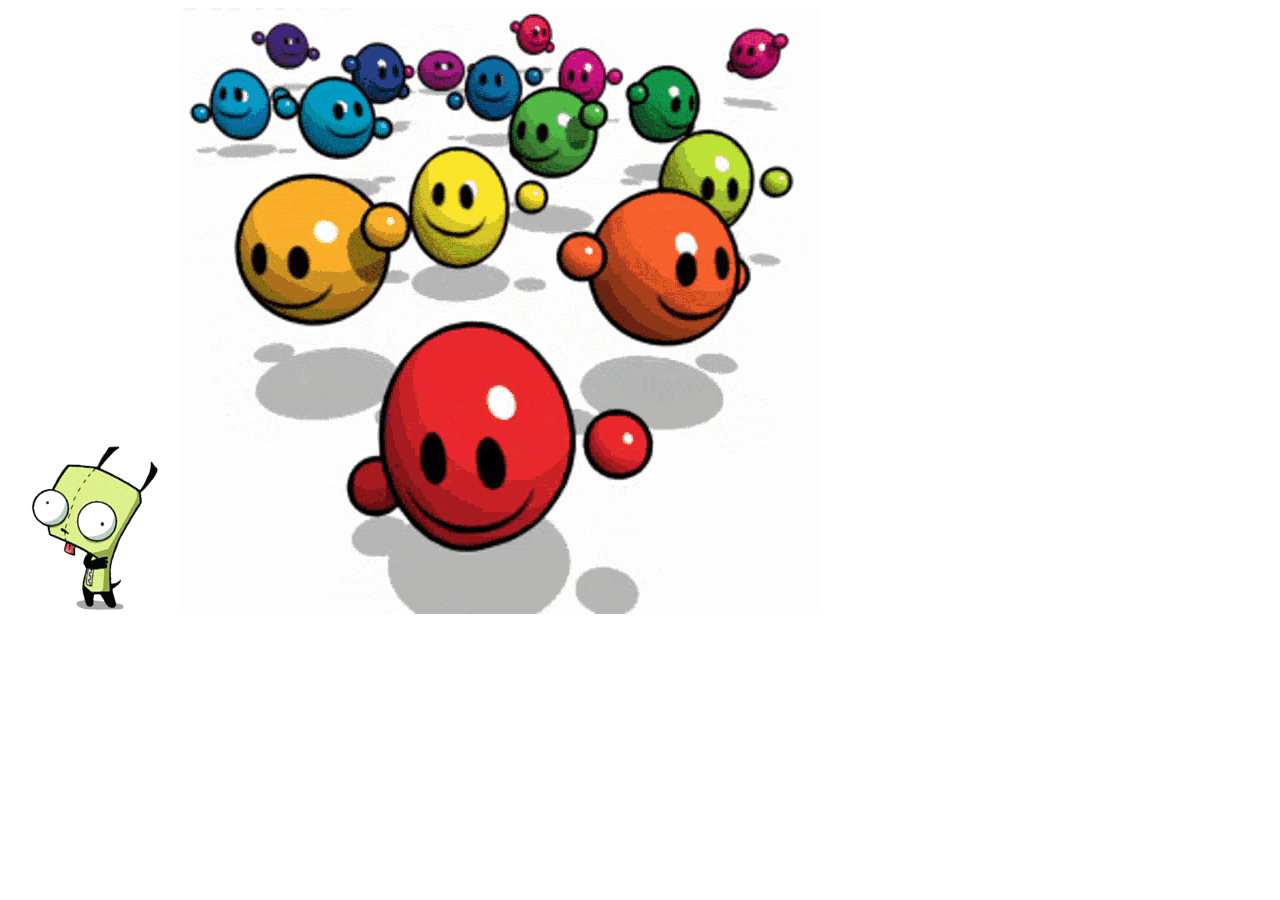
==== index.html @ d59d0b46 "Add HTML boilerplate and some gifs" ====
<!DOCTYPE html>

<html lang="en">

    <head>

        <meta charset="UTF-8">
        <meta name="viewport" content="width=device-width", intitial-scale="1.0">
        <meta http-equiv="X-UA-Compatible" content="ie=edge">
        <title>Portfolio Site</title>
        <link rel="stylesheet" href="style.css">

    </head>



    <body>



        <img src="assets/girdancing.gif" alt="Gir doing a dance!" id="gir-gif">
        <img src="assets/smileydance.gif" alt="A bunch of smileys dancing!" id="smiley-gif">

        <script src="javascript.js"></script>
    </body>



</html>
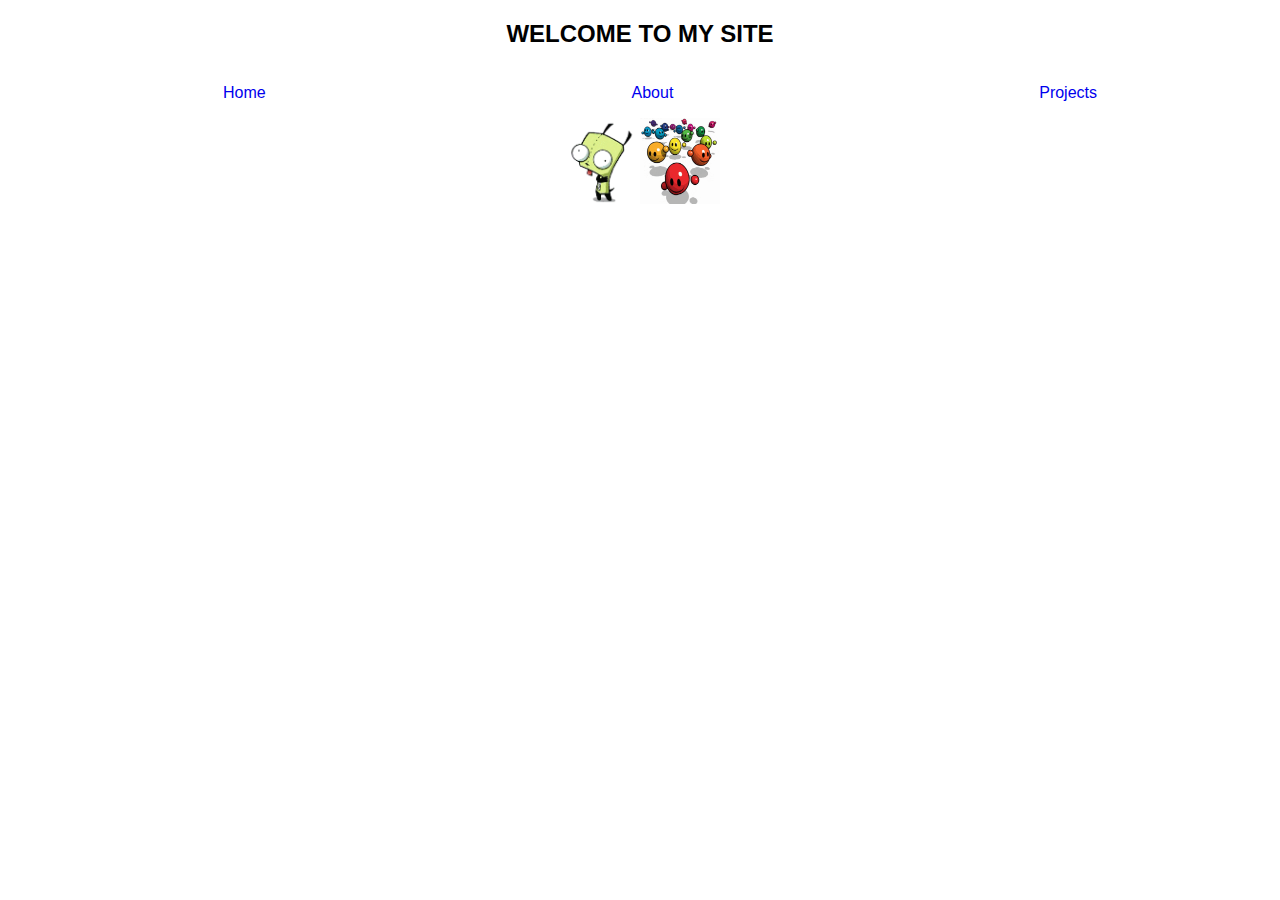
==== commit 1391d403: "Add rainbow text" ====
--- a/index.html
+++ b/index.html
@@ -8,7 +8,7 @@
         <meta name="viewport" content="width=device-width", intitial-scale="1.0">
         <meta http-equiv="X-UA-Compatible" content="ie=edge">
         <title>Portfolio Site</title>
-        <link rel="stylesheet" href="style.css">
+        <link rel="stylesheet" href="styles.css">
 
     </head>
 
@@ -17,11 +17,32 @@
     <body>
 
 
+        <div id="site-header">
+            <h2 class="rainbow">WELCOME TO MY SITE</h2>
+        </div>
 
-        <img src="assets/girdancing.gif" alt="Gir doing a dance!" id="gir-gif">
-        <img src="assets/smileydance.gif" alt="A bunch of smileys dancing!" id="smiley-gif">
+        <div id="nav-container">
+
+            <ul id="nav-bar" class="rainbow">
+
+                <li><a href="index.html">Home</a></li>
+                <li><a href="about.html">About</a></li>
+                <li><a href="projects.html">Projects</a></li>
+
+            </ul>
+
+        </div>
+
+
+        <div id="gif-div">
+
+            <img src="assets/girdancing.gif" alt="Gir doing a dance!" id="gir-gif">
+            <img src="assets/smileydance.gif" alt="A bunch of smileys dancing!" id="smiley-gif">
+
+        </div>
 
         <script src="javascript.js"></script>
+
     </body>
 
 
--- a/styles.css
+++ b/styles.css
@@ -0,0 +1,105 @@
+
+body {
+
+    margin: 0;
+    padding: 0;
+    display: flex;
+    flex-direction: column;
+    justify-content: space-between;
+    font-family: Verdana, sans-serif;
+
+}
+
+li {
+
+    list-style: none;
+}
+
+a {
+
+    text-decoration: none;
+}
+
+
+#site-header {
+
+    display: flex;
+    justify-content: center;
+
+}
+
+#nav-container {
+
+    background-color: white;
+    border-radius: 100px;
+}
+
+#nav-bar {
+
+    display: flex;
+    justify-content: space-around;
+}
+
+
+#gif-div {
+
+    display: flex;
+    justify-content: center;
+}
+
+#gir-gif {
+
+    width: 80px;
+    height: 86px;
+}
+
+#smiley-gif {
+
+    width: 80px;
+    height: 76;
+}
+
+.rainbow{
+
+    animation: rainbow 2.5s linear;
+    animation-iteration-count: infinite;
+}
+
+@keyframes rainbow{
+    100%,0%{
+        color: rgb(255,0,0);
+    }
+    8%{
+        color: rgb(255,127,0);
+    }
+    16%{
+        color: rgb(255,255,0);
+    }
+    25%{
+        color: rgb(127,255,0);
+    }
+    33%{
+        color: rgb(0,255,0);
+    }
+    41%{
+        color: rgb(0,255,127);
+    }
+    50%{
+        color: rgb(0,255,255);
+    }
+    58%{
+        color: rgb(0,127,255);
+    }
+    66%{
+        color: rgb(0,0,255);
+    }
+    75%{
+        color: rgb(127,0,255);
+    }
+    83%{
+        color: rgb(255,0,255);
+    }
+    91%{
+        color: rgb(255,0,127);
+    }
+}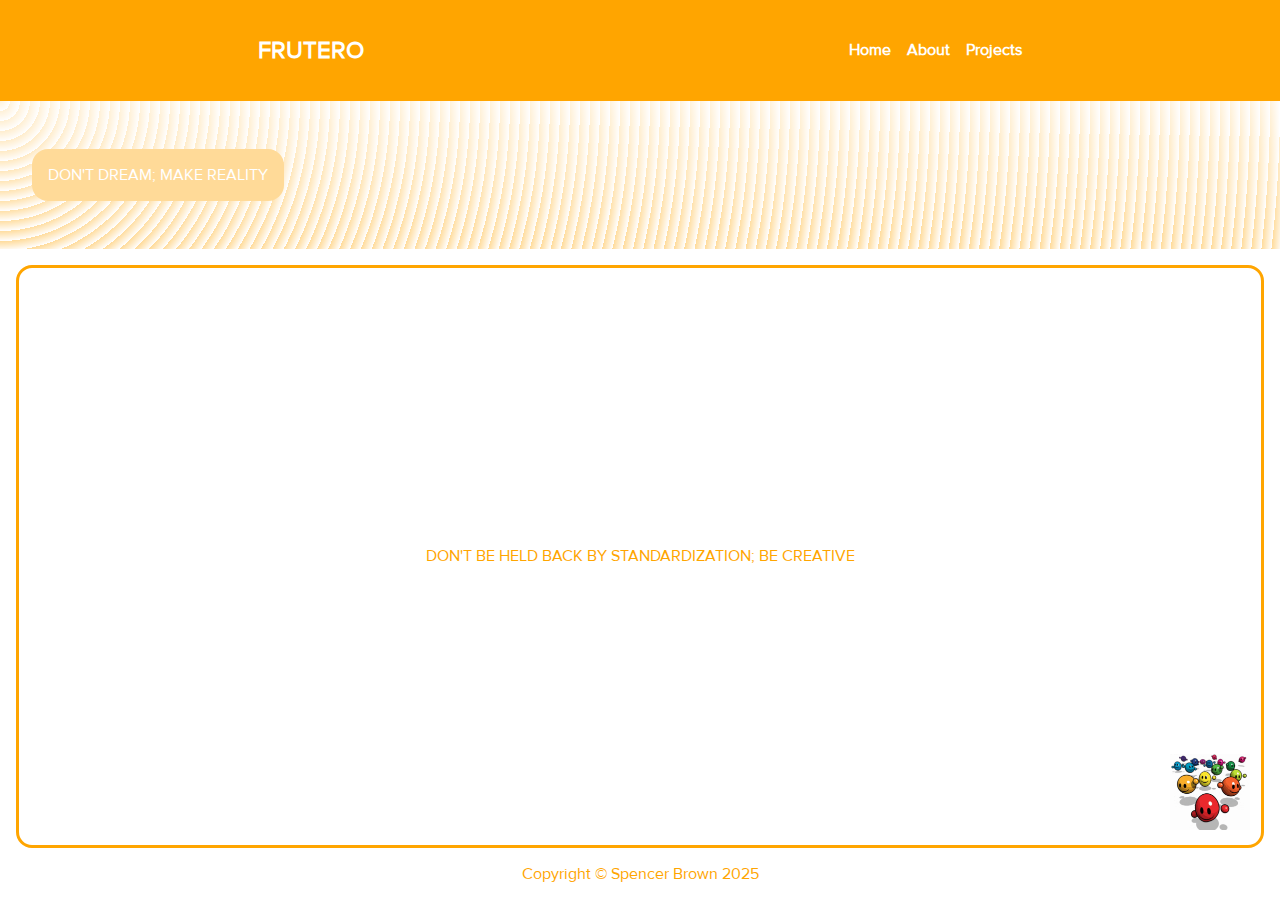
==== commit 9d441cf7: "Add basic site layout" ====
--- a/index.html
+++ b/index.html
@@ -9,6 +9,7 @@
         <meta http-equiv="X-UA-Compatible" content="ie=edge">
         <title>Portfolio Site</title>
         <link rel="stylesheet" href="styles.css">
+        <script src="javascript.js" defer></script>
 
     </head>
 
@@ -18,33 +19,67 @@
 
 
         <div id="site-header">
-            <h2 class="rainbow">WELCOME TO MY SITE</h2>
-        </div>
 
-        <div id="nav-container">
+            <h2>FRUTERO</h2>
 
-            <ul id="nav-bar" class="rainbow">
+            <ul id="nav-bar">
 
-                <li><a href="index.html">Home</a></li>
+                <li ><a href="index.html">Home</a></li>
                 <li><a href="about.html">About</a></li>
                 <li><a href="projects.html">Projects</a></li>
 
             </ul>
 
+
         </div>
 
 
-        <div id="gif-div">
 
-            <img src="assets/girdancing.gif" alt="Gir doing a dance!" id="gir-gif">
-            <img src="assets/smileydance.gif" alt="A bunch of smileys dancing!" id="smiley-gif">
+
+
+        <div id="sub-header">
+
+            <p id="sub-header-text">DON'T DREAM; MAKE REALITY</p>
 
         </div>
 
-        <script src="javascript.js"></script>
+
+
+
+        <div id="main-content">
+
+
+            DON'T BE HELD BACK BY STANDARDIZATION; BE CREATIVE
+
+            <img id="smilies" src="assets/smileydance.gif" alt="A bunch of smileys dancing!">
+
+        </div>
+
+
+
+
+
+
+
+
+        
+
+
+        
 
     </body>
 
 
 
+
+
+
+    <footer>
+
+        Copyright © Spencer Brown 2025
+
+    </footer>
+
+
+
 </html>--- a/styles.css
+++ b/styles.css
@@ -1,3 +1,31 @@
+
+/*
+
+    colors:
+
+    orange: #ffa500
+    baby blue: #d3f5f5
+    very light gray: #f2f3f4
+    highlighter pink: #ff69b4
+    light gray: #dbe2e9
+    white: #ffffff
+
+
+*/
+
+
+li {
+
+    list-style: none;
+    
+}
+
+a {
+
+    text-decoration: none;
+    color: #ffffff;
+}
+
 
 body {
 
@@ -6,64 +34,108 @@
     display: flex;
     flex-direction: column;
     justify-content: space-between;
-    font-family: Verdana, sans-serif;
+    height: 100%;
+    height: 100vh;
+    font-family: 'proxima-nova', 'Segoe UI', Tahoma, Geneva, Verdana, sans-serif;
 
 }
 
-li {
 
-    list-style: none;
-}
+footer {
 
-a {
-
-    text-decoration: none;
+    display: flex;
+    justify-content: center;
+    color: #ffa500;
+    padding-bottom: 16px;
 }
 
 
 #site-header {
 
     display: flex;
-    justify-content: center;
+    justify-content: space-around;
+    padding: 16px;
+    color: #ffffff;
 
+    background-color: #ffa500;
+    font-weight: bold;
 }
 
-#nav-container {
 
-    background-color: white;
-    border-radius: 100px;
-}
+
 
 #nav-bar {
 
+    margin: 0;
+    padding: 0;
     display: flex;
-    justify-content: space-around;
+    align-items: center;
+    gap: 16px;
 }
 
 
-#gif-div {
+
+#sub-header {
 
     display: flex;
-    justify-content: center;
+    justify-content: flex-start;
+    padding: 32px;
+    gap: 16px;
+
+    background-color: #ffffff;
+    color: #ffffff;
+    opacity: 0.4;
+    background-image:  repeating-radial-gradient( circle at 0 0, transparent 0, #ffffff 10px ), repeating-linear-gradient( #ffa50055, #ffa500 );
 }
 
-#gir-gif {
+
+#sub-header-text {
+
+    background-color: #ffa500;
+    padding: 16px;
+    border-radius: 16px;
+}
+
+
+
+#main-content {
+
+    margin: 16px;
+    padding: 16px;
+    display: flex;
+    flex-direction: column;
+    flex: 2;
+    justify-content: center;
+    align-items: center;
+
+    border: solid;
+    border-radius: 16px;
+    color: #ffa500;
+    
+}
+
+#smilies {
 
     width: 80px;
-    height: 86px;
+    height: 76px;
+    position: absolute;
+    bottom: 70px;
+    right: 30px;
 }
 
-#smiley-gif {
-
-    width: 80px;
-    height: 76;
-}
-
-.rainbow{
+.rainbow {
 
     animation: rainbow 2.5s linear;
     animation-iteration-count: infinite;
 }
+
+@font-face {
+    font-family: 'proxima-nova';
+    src: url(fonts/proxima-nova/proximanova_regular.ttf) format("truetype");
+    font-weight: normal;
+    font-style: normal;
+}
+
 
 @keyframes rainbow{
     100%,0%{
@@ -102,4 +174,10 @@
     91%{
         color: rgb(255,0,127);
     }
-}+
+    
+}
+
+
+
+
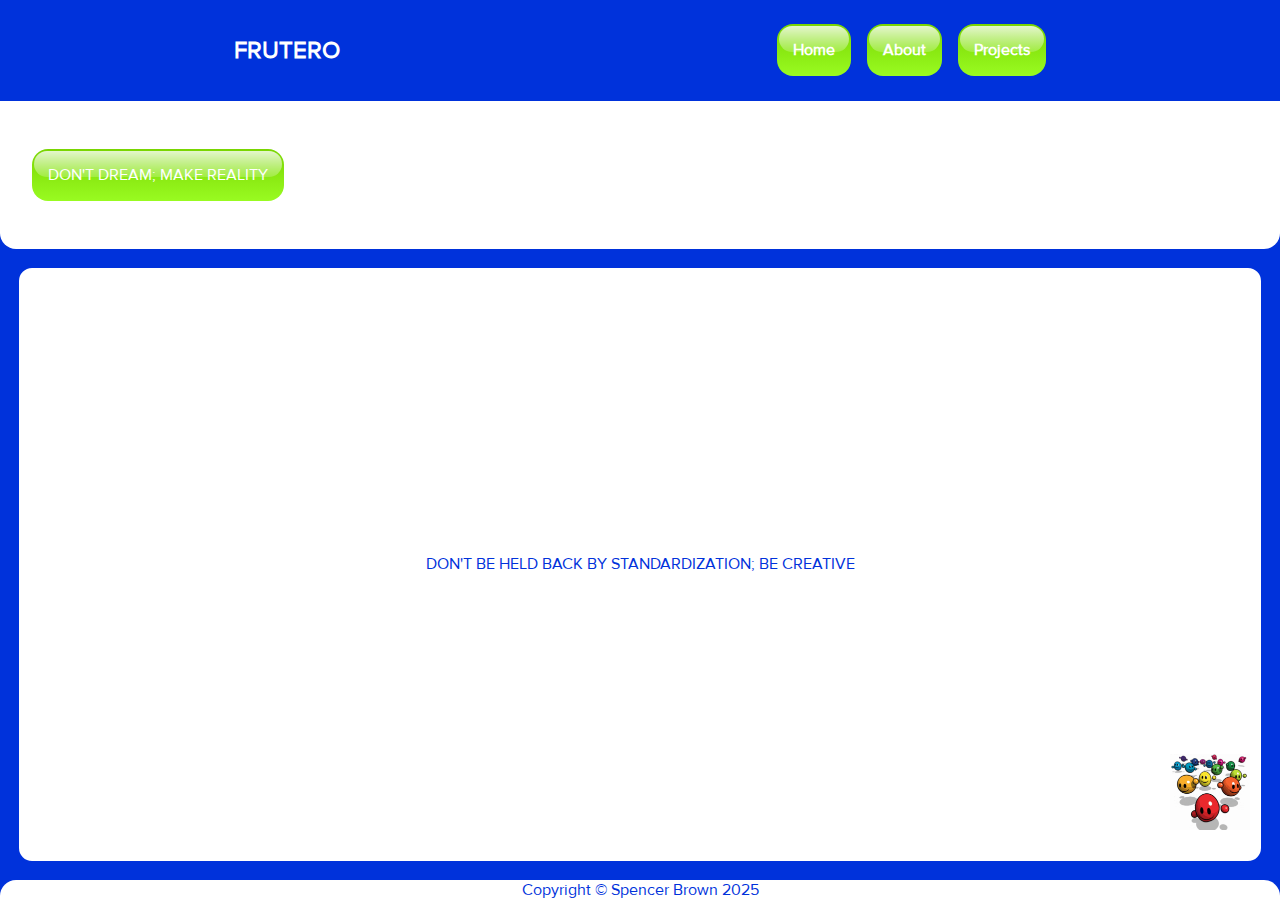
==== commit 2cb14c19: "Change website color palette; Add glossy button CSS" ====
--- a/index.html
+++ b/index.html
@@ -24,9 +24,9 @@
 
             <ul id="nav-bar">
 
-                <li ><a href="index.html">Home</a></li>
-                <li><a href="about.html">About</a></li>
-                <li><a href="projects.html">Projects</a></li>
+                <li class="glass-green"><a href="index.html">Home</a></li>
+                <li class="glass-green"><a href="about.html">About</a></li>
+                <li class="glass-green"><a href="projects.html">Projects</a></li>
 
             </ul>
 
@@ -39,7 +39,7 @@
 
         <div id="sub-header">
 
-            <p id="sub-header-text">DON'T DREAM; MAKE REALITY</p>
+            <p class="glass-green">DON'T DREAM; MAKE REALITY</p>
 
         </div>
 
--- a/styles.css
+++ b/styles.css
@@ -3,21 +3,30 @@
 
     colors:
 
-    orange: #ffa500
+    weird color palette:
+
+    orange: #0032db
     baby blue: #d3f5f5
     very light gray: #f2f3f4
     highlighter pink: #ff69b4
     light gray: #dbe2e9
     white: #ffffff
-
+    
+
+    frutiger-aero palette:
+
+    blue: #0032db
+    light-blue: #0689e4
+    green: #71ab23
+    yellow: #fbb905
+    orange: #d55e0f
 
 */
 
 
 li {
 
-    list-style: none;
-    
+    list-style: none;    
 }
 
 a {
@@ -37,7 +46,8 @@
     height: 100%;
     height: 100vh;
     font-family: 'proxima-nova', 'Segoe UI', Tahoma, Geneva, Verdana, sans-serif;
-
+    background-color: #0032db;
+    /* background-image:  repeating-radial-gradient( circle at 0 0, transparent 0, #ffffff 10px ), repeating-linear-gradient( #0032db55, #0032db ); */
 }
 
 
@@ -45,8 +55,12 @@
 
     display: flex;
     justify-content: center;
-    color: #ffa500;
-    padding-bottom: 16px;
+    align-items: center;
+    color: #0032db;
+    background-color: #ffffff;
+    border-top-left-radius: 16px;
+    border-top-right-radius: 16px;
+    /* padding-bottom: 16px; */
 }
 
 
@@ -57,7 +71,7 @@
     padding: 16px;
     color: #ffffff;
 
-    background-color: #ffa500;
+    background-color: #0032db;
     font-weight: bold;
 }
 
@@ -81,21 +95,13 @@
     justify-content: flex-start;
     padding: 32px;
     gap: 16px;
-
     background-color: #ffffff;
     color: #ffffff;
-    opacity: 0.4;
-    background-image:  repeating-radial-gradient( circle at 0 0, transparent 0, #ffffff 10px ), repeating-linear-gradient( #ffa50055, #ffa500 );
-}
-
-
-#sub-header-text {
-
-    background-color: #ffa500;
-    padding: 16px;
-    border-radius: 16px;
-}
-
+    border-bottom-left-radius: 16px;
+    border-bottom-right-radius: 16px;
+    /* opacity: 0.4; */
+    
+}
 
 
 #main-content {
@@ -110,8 +116,9 @@
 
     border: solid;
     border-radius: 16px;
-    color: #ffa500;
-    
+    color: #0032db;
+    background-color: #ffffff;
+    /* background-image: url(assets/faero.jpeg); */
 }
 
 #smilies {
@@ -123,11 +130,28 @@
     right: 30px;
 }
 
-.rainbow {
-
-    animation: rainbow 2.5s linear;
-    animation-iteration-count: infinite;
-}
+
+
+.glass-green {
+
+    position: relative;
+    background-color: #71ab23;
+    background-image: linear-gradient(#79d501, #99fb21);
+    padding: 16px;
+    border-radius: 16px;
+}
+.glass-green:after {
+
+    content: '';
+    position: absolute;
+	top: 2px;
+	left: 2px;
+	width: calc(100% - 4px);
+	height: 50%;
+	background: linear-gradient(rgba(255,255,255,0.8), rgba(255,255,255,0.2));
+    border-radius: 16px;
+}
+
 
 @font-face {
     font-family: 'proxima-nova';
@@ -137,6 +161,28 @@
 }
 
 
+
+
+
+
+
+
+
+/* Unused stuff */
+
+
+
+/* Circle Radius Texture CSS*/
+/* background-image:  repeating-radial-gradient( circle at 0 0, transparent 0, #ffffff 10px ), repeating-linear-gradient( #0032db55, #0032db ); */
+
+
+.rainbow {
+
+    animation: rainbow 2.5s linear;
+    animation-iteration-count: infinite;
+}
+
+
 @keyframes rainbow{
     100%,0%{
         color: rgb(255,0,0);
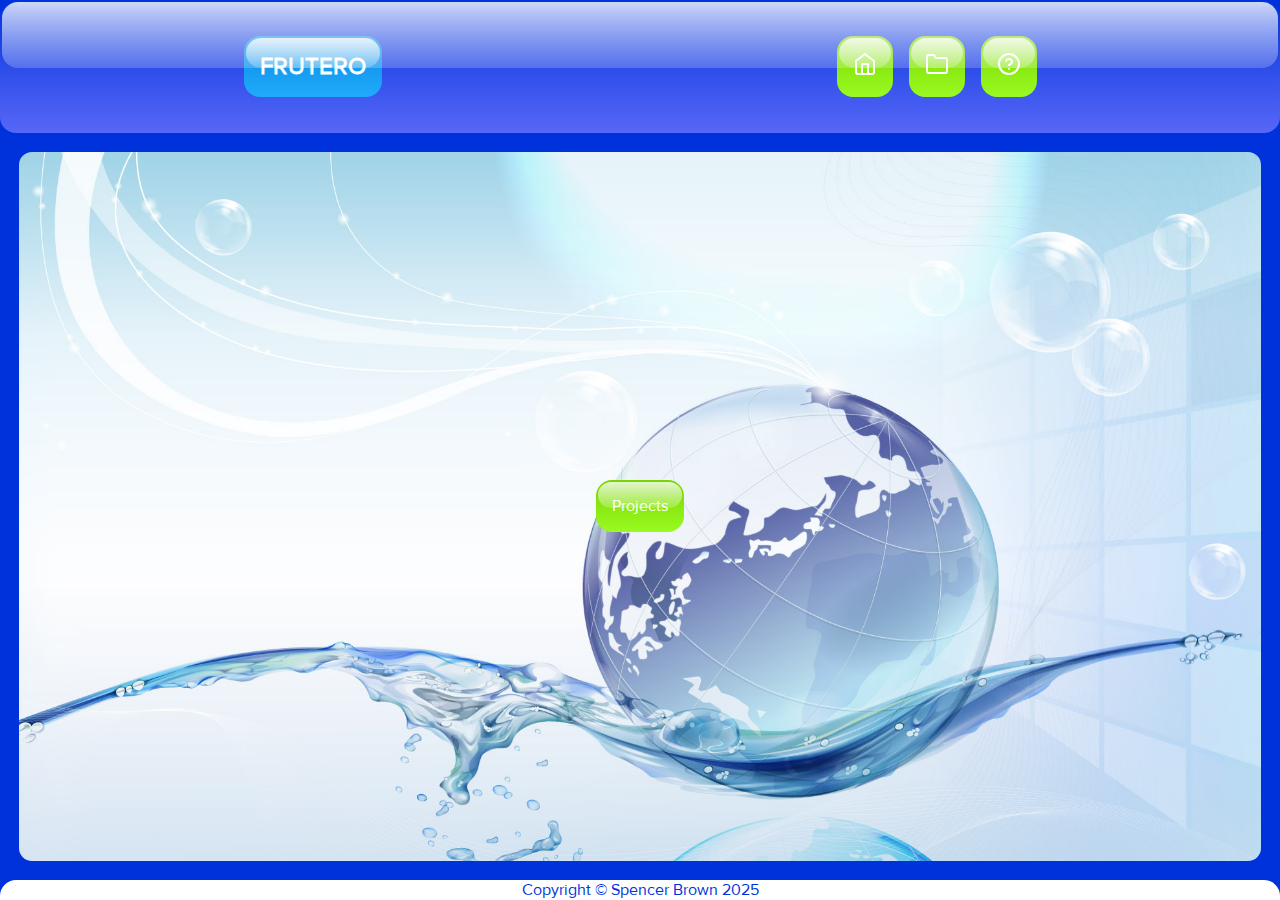
==== commit 5368c859: "Add new buttons to nav bar; More images for future buttons" ====
--- a/index.html
+++ b/index.html
@@ -18,15 +18,15 @@
     <body>
 
 
-        <div id="site-header">
+        <div id="site-header" class="glass-blue">
 
-            <h2>FRUTERO</h2>
+            <h2 class="glass-light-blue">FRUTERO</h2>
 
             <ul id="nav-bar">
 
-                <li class="glass-green"><a href="index.html">Home</a></li>
-                <li class="glass-green"><a href="about.html">About</a></li>
-                <li class="glass-green"><a href="projects.html">Projects</a></li>
+                <li class="glass-green"><a href="index.html"><img src="assets/home.svg"></svg></a></li>
+                <li class="glass-green"><a href="projects.html"><img src="assets/folder.svg"></a></li>
+                <li class="glass-green"><a href="about.html"><img src="assets/help-circle.svg"></a></li>
 
             </ul>
 
@@ -37,11 +37,11 @@
 
 
 
-        <div id="sub-header">
+        <!-- <div id="sub-header">
 
             <p class="glass-green">DON'T DREAM; MAKE REALITY</p>
 
-        </div>
+        </div> -->
 
 
 
@@ -49,9 +49,9 @@
         <div id="main-content">
 
 
-            DON'T BE HELD BACK BY STANDARDIZATION; BE CREATIVE
+            <li class="glass-green"><a href="projects.html">Projects</a></li>
 
-            <img id="smilies" src="assets/smileydance.gif" alt="A bunch of smileys dancing!">
+            <!-- <img id="smilies" src="assets/smileydance.gif" alt="A bunch of smileys dancing!"> -->
 
         </div>
 
--- a/styles.css
+++ b/styles.css
@@ -70,6 +70,8 @@
     justify-content: space-around;
     padding: 16px;
     color: #ffffff;
+    border-top-left-radius: 16px;
+    border-top-right-radius: 16px;
 
     background-color: #0032db;
     font-weight: bold;
@@ -93,7 +95,7 @@
 
     display: flex;
     justify-content: flex-start;
-    padding: 32px;
+    padding: 10px;
     gap: 16px;
     background-color: #ffffff;
     color: #ffffff;
@@ -117,7 +119,9 @@
     border: solid;
     border-radius: 16px;
     color: #0032db;
-    background-color: #ffffff;
+    /* background-color: #ffffff; */
+    background-image: url(assets/faerobg3.jpeg);
+    background-size: cover;
     /* background-image: url(assets/faero.jpeg); */
 }
 
@@ -140,6 +144,7 @@
     padding: 16px;
     border-radius: 16px;
 }
+
 .glass-green:after {
 
     content: '';
@@ -152,6 +157,48 @@
     border-radius: 16px;
 }
 
+.glass-blue {
+
+    position: relative;
+    background-color: #0032db;
+    background-image: linear-gradient(#0032db, #5767f7);
+    padding: 16px;
+    border-radius: 16px;
+}
+
+.glass-blue:after {
+
+    content: '';
+    position: absolute;
+	top: 2px;
+	left: 2px;
+	width: calc(100% - 4px);
+	height: 50%;
+	background: linear-gradient(rgba(255,255,255,0.8), rgba(255,255,255,0.2));
+    border-radius: 16px;
+}
+
+.glass-light-blue {
+
+    position: relative;
+    background-color: #0689e4;
+    background-image: linear-gradient(#0689e4, #21abfb);
+    padding: 16px;
+    border-radius: 16px;
+}
+
+.glass-light-blue:after {
+
+    content: '';
+    position: absolute;
+	top: 2px;
+	left: 2px;
+	width: calc(100% - 4px);
+	height: 50%;
+	background: linear-gradient(rgba(255,255,255,0.8), rgba(255,255,255,0.2));
+    border-radius: 16px;
+}
+
 
 @font-face {
     font-family: 'proxima-nova';
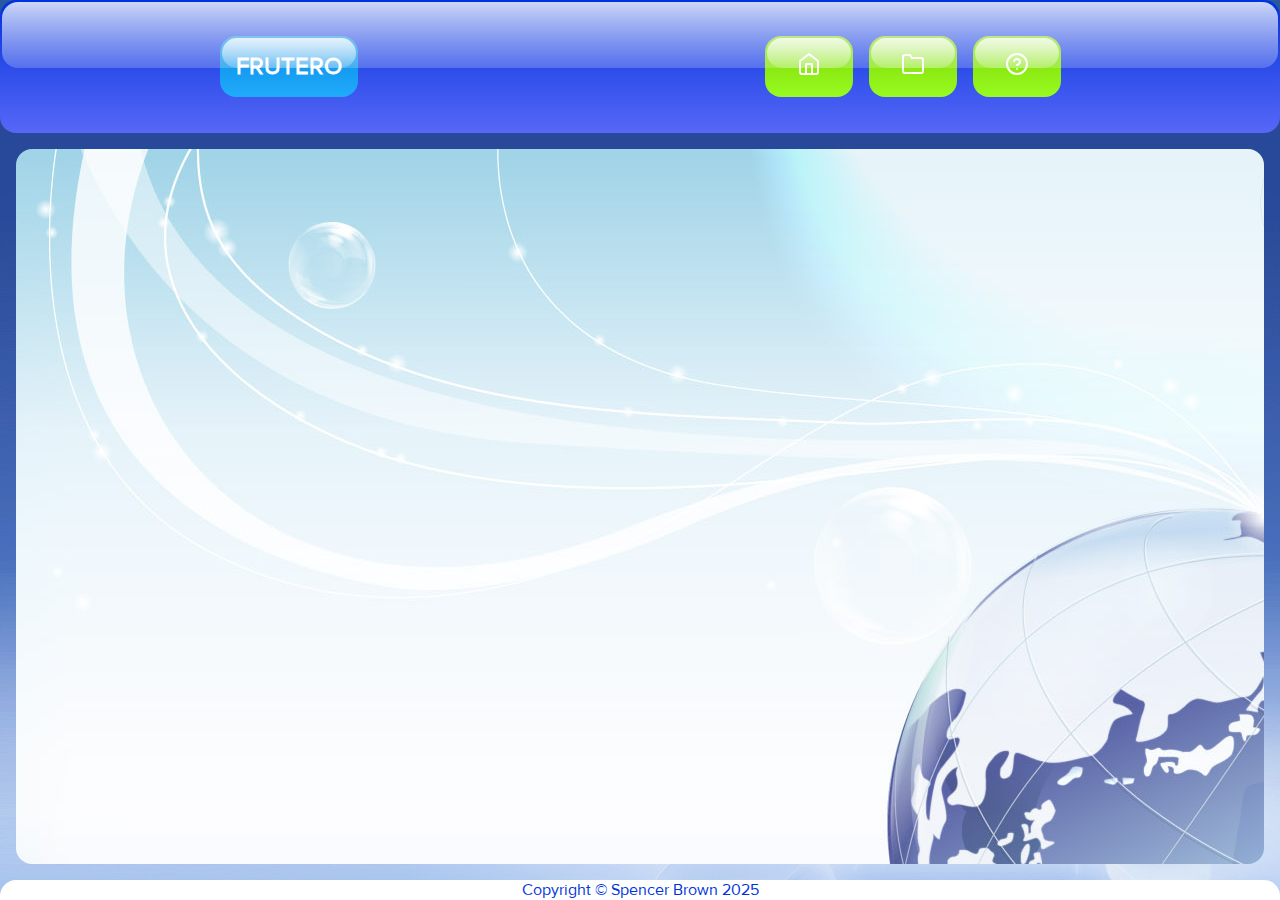
==== commit c53e92a1: "Add layout to other pages" ====
--- a/index.html
+++ b/index.html
@@ -49,10 +49,6 @@
         <div id="main-content">
 
 
-            <li class="glass-green"><a href="projects.html">Projects</a></li>
-
-            <!-- <img id="smilies" src="assets/smileydance.gif" alt="A bunch of smileys dancing!"> -->
-
         </div>
 
 
--- a/styles.css
+++ b/styles.css
@@ -33,6 +33,7 @@
 
     text-decoration: none;
     color: #ffffff;
+    padding: 16px;
 }
 
 
@@ -46,8 +47,7 @@
     height: 100%;
     height: 100vh;
     font-family: 'proxima-nova', 'Segoe UI', Tahoma, Geneva, Verdana, sans-serif;
-    background-color: #0032db;
-    /* background-image:  repeating-radial-gradient( circle at 0 0, transparent 0, #ffffff 10px ), repeating-linear-gradient( #0032db55, #0032db ); */
+    background-image: url(assets/faerobg8.jpeg)
 }
 
 
@@ -70,10 +70,6 @@
     justify-content: space-around;
     padding: 16px;
     color: #ffffff;
-    border-top-left-radius: 16px;
-    border-top-right-radius: 16px;
-
-    background-color: #0032db;
     font-weight: bold;
 }
 
@@ -111,18 +107,43 @@
     margin: 16px;
     padding: 16px;
     display: flex;
-    flex-direction: column;
+    flex-direction: row;
     flex: 2;
-    justify-content: center;
+    justify-content: space-around;
     align-items: center;
-
-    border: solid;
-    border-radius: 16px;
-    color: #0032db;
-    /* background-color: #ffffff; */
+    flex-wrap: wrap;
+    border-radius: 16px;
     background-image: url(assets/faerobg3.jpeg);
-    background-size: cover;
-    /* background-image: url(assets/faero.jpeg); */
+    /* background-size: contain; */
+}
+
+#music-icon {
+
+    background-image: url(assets/faerobg7.jpeg);
+    background-size: cover;
+    padding: 90px;
+}
+
+#abstract-icon {
+
+    background-image: url(assets/faerobg2.jpeg);
+    background-size: cover;
+    padding: 90px;
+}
+
+#globe-icon {
+
+    background-image: url(assets/faerobg4.jpeg);
+    background-size: cover;
+    padding: 90px;
+}
+
+
+#metal-icon {
+
+    background-image: url(assets/faerobg5.jpeg);
+    background-size: cover;
+    padding: 90px;
 }
 
 #smilies {
